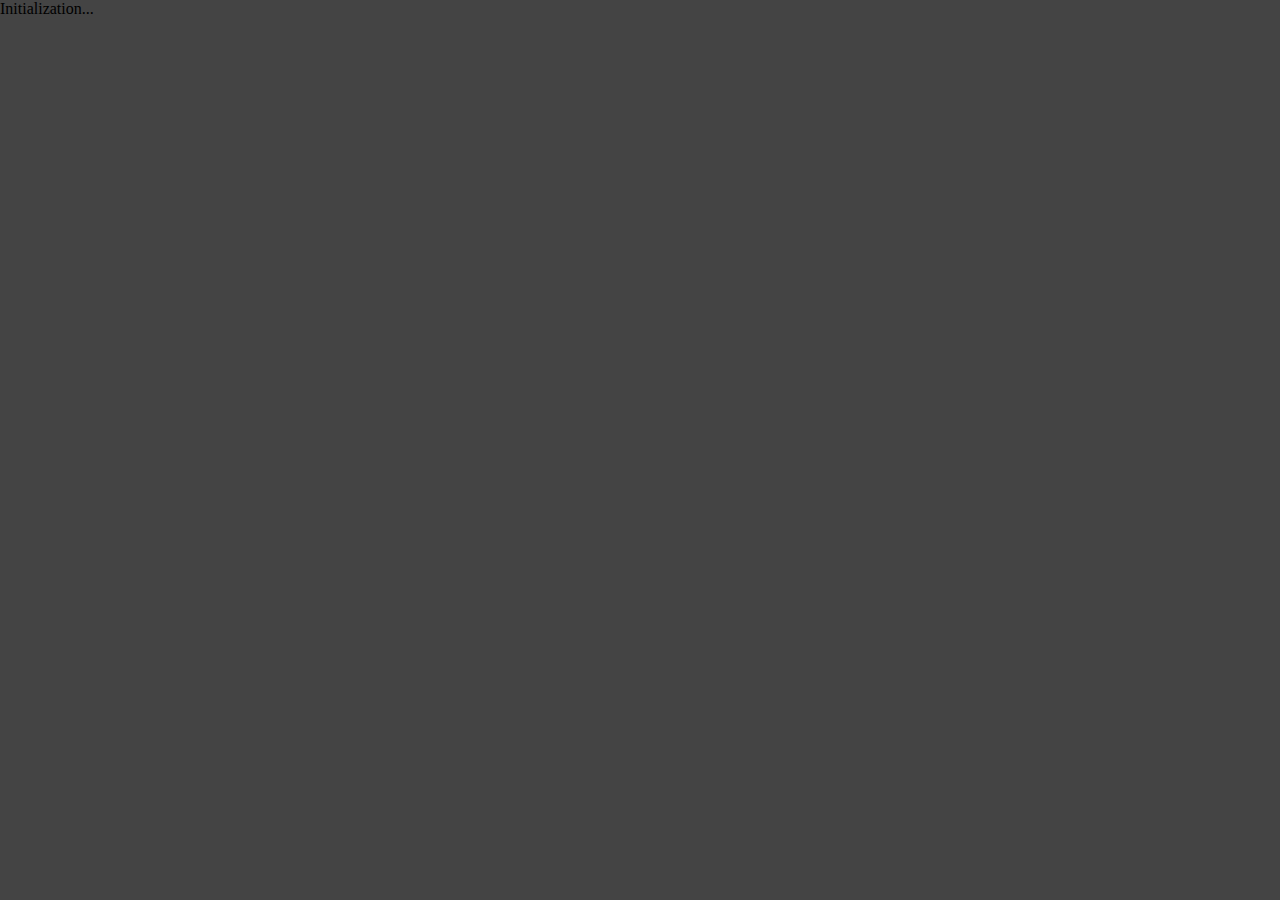
==== app/src/index.html @ 1d553b70 "Replace current implementation of libview with currently largely incomplete Magnum-based implementat" ====
<!--
Copyright 2018 - 2019 Florian Goujeon

This file is part of Ternarii.

Ternarii is free software: you can redistribute it and/or modify
it under the terms of the GNU General Public License as published by
the Free Software Foundation, either version 3 of the License, or
(at your option) any later version.

Ternarii is distributed in the hope that it will be useful,
but WITHOUT ANY WARRANTY; without even the implied warranty of
MERCHANTABILITY or FITNESS FOR A PARTICULAR PURPOSE.  See the
GNU General Public License for more details.

You should have received a copy of the GNU General Public License
along with Ternarii.  If not, see <https://www.gnu.org/licenses/>.
-->

<!DOCTYPE html>
<html>
    <head>
        <meta charset="UTF-8" />
        <title>Ternarii</title>
        <link rel="stylesheet" href="index.css" />
        <meta name="viewport" content="width=device-width, initial-scale=1.0" />
    </head>
    <body>
        <div id="container">
            <div id="sizer">
                <div id="expander">
                    <div id="listener">
                        <canvas id="module"></canvas>
                        <div id="status">Initialization...</div>
                        <div id="status-description"></div>
                        <script src="EmscriptenApplication.js"></script>
                        <script async="async" src="app.js"></script>
                    </div>
                </div>
            </div>
        </div>
    </body>
</html>
---- app/src/index.css ----
/*
Copyright 2018 - 2019 Florian Goujeon

This file is part of Ternarii.

Ternarii is free software: you can redistribute it and/or modify
it under the terms of the GNU General Public License as published by
the Free Software Foundation, either version 3 of the License, or
(at your option) any later version.

Ternarii is distributed in the hope that it will be useful,
but WITHOUT ANY WARRANTY; without even the implied warranty of
MERCHANTABILITY or FITNESS FOR A PARTICULAR PURPOSE.  See the
GNU General Public License for more details.

You should have received a copy of the GNU General Public License
along with Ternarii.  If not, see <https://www.gnu.org/licenses/>.
*/

* {
    margin: 0;
    padding: 0;
}

body, html {
    width: 100%;
    height: 100%;
}

body {
    background-color: #444444;
}

canvas {
    position: absolute;
    width: 100%;
    height: 100%;
}
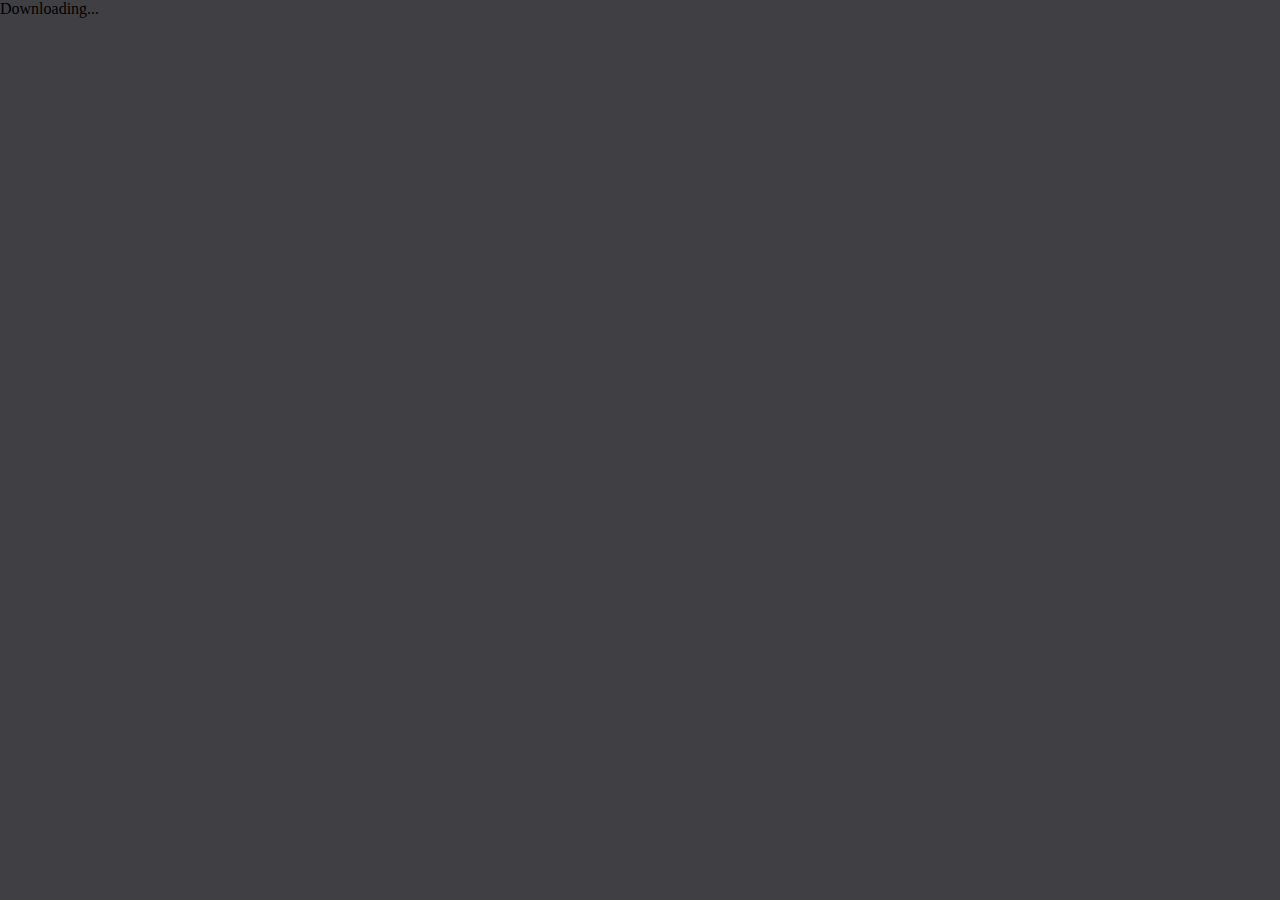
==== commit 6cd65faa: "Simplify index.html and replace Magnum's EmscriptenApplication.js with our own index.js" ====
--- a/app/src/index.html
+++ b/app/src/index.html
@@ -20,24 +20,17 @@
 <!DOCTYPE html>
 <html>
     <head>
-        <meta charset="UTF-8" />
+        <meta charset="UTF-8"/>
         <title>Ternarii</title>
-        <link rel="stylesheet" href="index.css" />
-        <meta name="viewport" content="width=device-width, initial-scale=1.0" />
+        <link rel="stylesheet" href="index.css"/>
+        <link rel="icon" type="image/png" href="icon.png"/>
+        <meta name="viewport" content="width=device-width, initial-scale=1.0"/>
     </head>
     <body>
-        <div id="container">
-            <div id="sizer">
-                <div id="expander">
-                    <div id="listener">
-                        <canvas id="module"></canvas>
-                        <div id="status">Initialization...</div>
-                        <div id="status-description"></div>
-                        <script src="EmscriptenApplication.js"></script>
-                        <script async="async" src="app.js"></script>
-                    </div>
-                </div>
-            </div>
-        </div>
+        <canvas id="module"></canvas>
+        <div id="status">Initialization...</div>
+        <div id="status-description"></div>
+        <script src="index.js"></script>
+        <script async="async" src="app.js"></script>
     </body>
 </html>
--- a/app/src/index.css
+++ b/app/src/index.css
@@ -28,7 +28,7 @@
 }
 
 body {
-    background-color: #444444;
+    background-color: #404044;
 }
 
 canvas {
